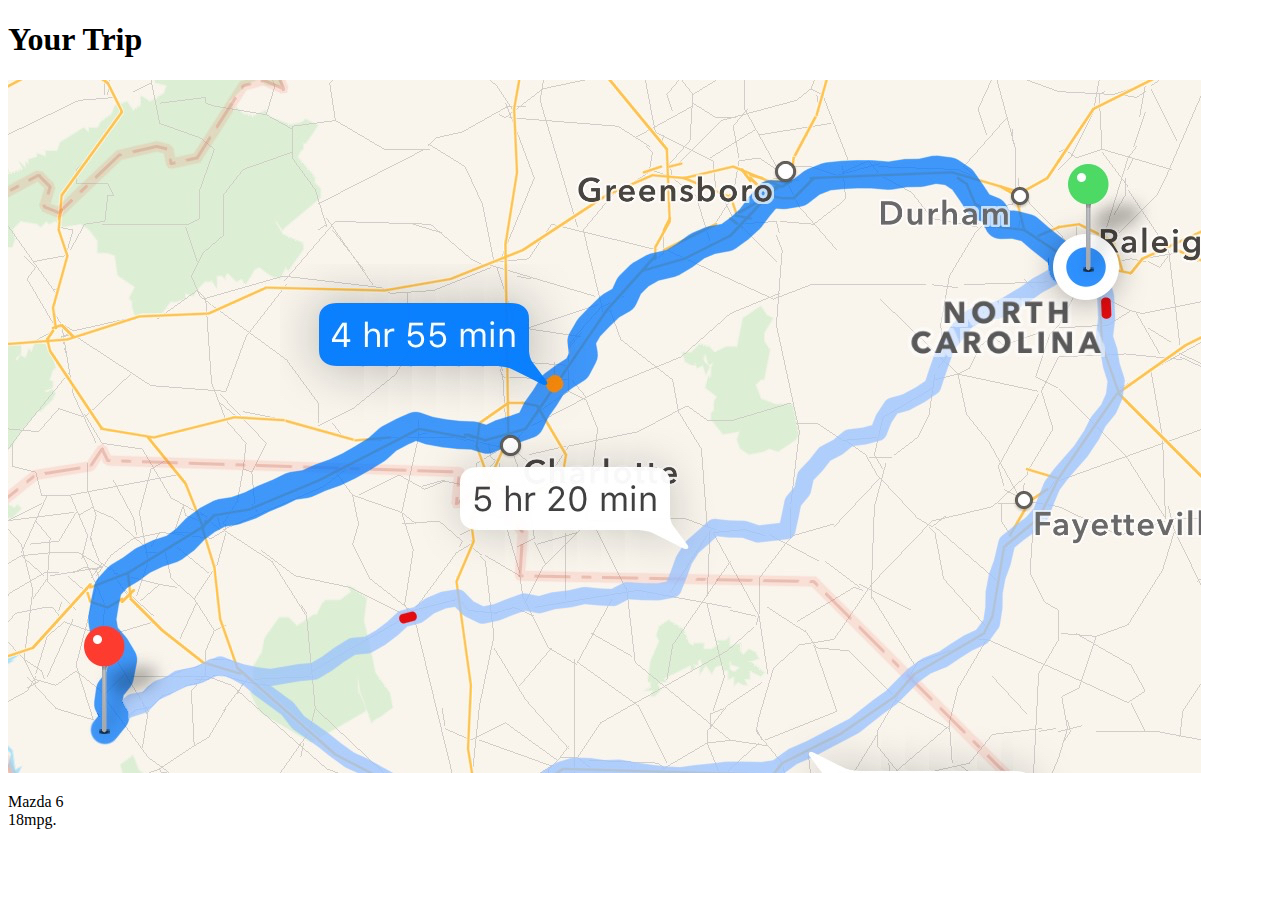
==== travel.html @ 74118dd3 "Styled h1 and paragraph" ====
<!DOCTYPE html>
<html>
  <head>
    <link rel="stylesheet" href="travel_interface.css" media="screen" title="no title" charset="utf-8">
    <meta charset="utf-8">
    <title>Travel Calculator</title>
  </head>
  <body>
    <h1>Your Trip</h1>
<img src="images/map.jpg" alt="" />
<p>
  Mazda 6 <br> 18mpg.
</p>
  </body>
</html>
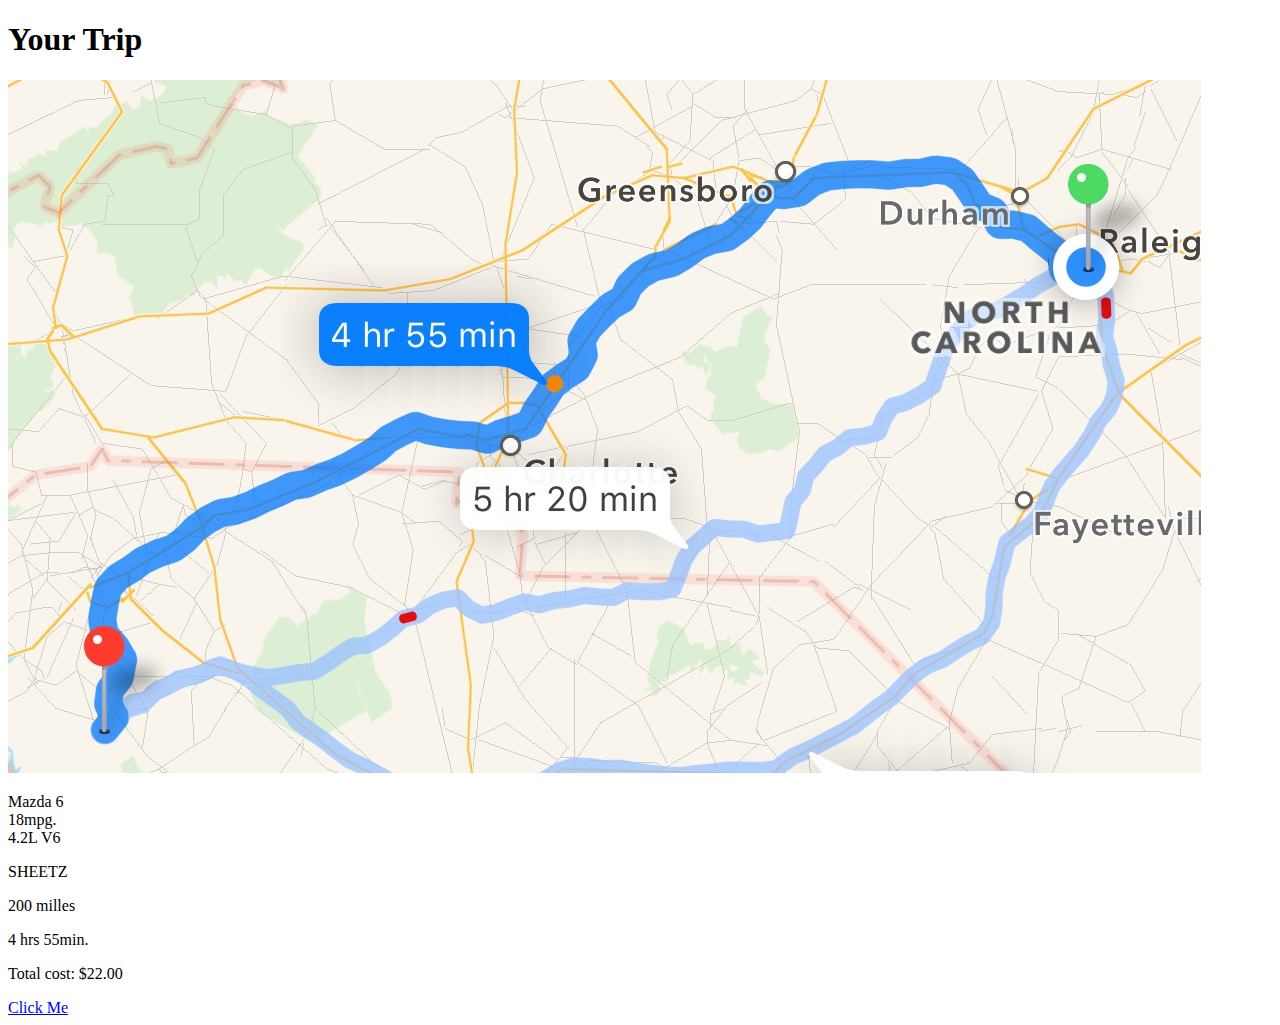
==== commit 290c1057: "Removed paragraph" ====
--- a/travel.html
+++ b/travel.html
@@ -7,9 +7,19 @@
   </head>
   <body>
     <h1>Your Trip</h1>
-<img src="images/map.jpg" alt="" />
-<p>
-  Mazda 6 <br> 18mpg.
-</p>
+
+    <img src="images/map.jpg" alt="" />
+
+    <p> Mazda 6 <br> 18mpg. <br> 4.2L V6 </p>
+
+    <p> SHEETZ </p>
+
+    <p> 200 milles </p>
+
+    <p> 4 hrs 55min. </p>
+
+    <p> Total cost: $22.00 </p>
+
+    <a href="https://www.google.com/maps/dir//Erskine+College,+Washington+Street,+Due+West,+SC/@35.776751,-78.6452411,16z/data=!4m8!4m7!1m0!1m5!1m1!1s0x8858089dc119c2c7:0xaaf5eddb30e55fdc!2m2!1d-82.3892275!2d34.3308738" class="button">Click Me</a>
   </body>
 </html>
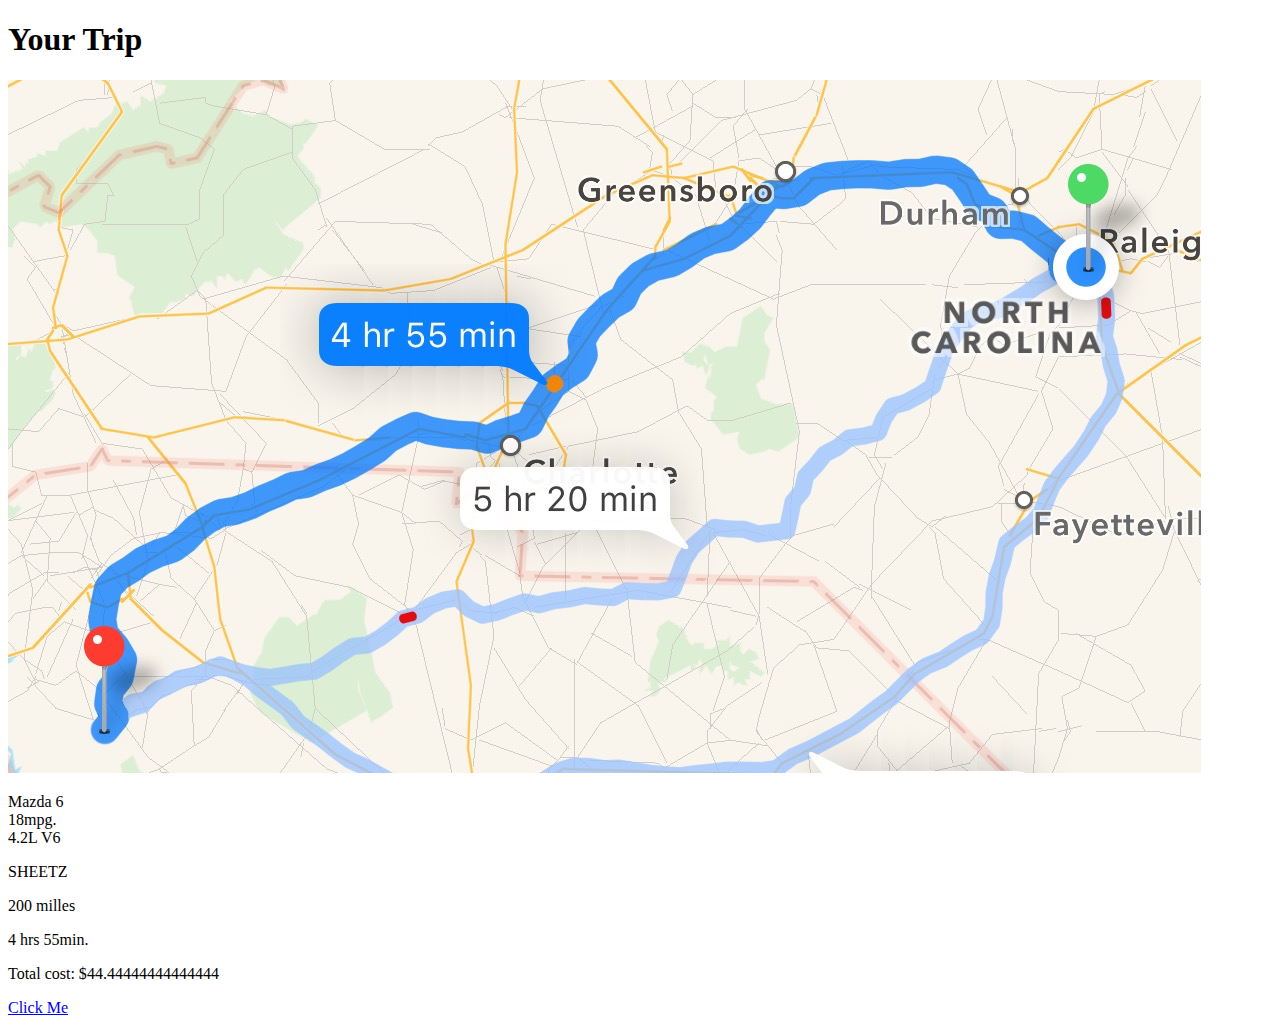
==== commit e89d0f90: "Linked js file and added calculating total cost" ====
--- a/travel.html
+++ b/travel.html
@@ -4,6 +4,7 @@
     <link rel="stylesheet" href="travel_interface.css" media="screen" title="no title" charset="utf-8">
     <meta charset="utf-8">
     <title>Travel Calculator</title>
+    <link rel="" href="browser-reset.css" media="screen" title="no title" charset="utf-8">
   </head>
   <body>
     <h1>Your Trip</h1>
@@ -18,8 +19,9 @@
 
     <p> 4 hrs 55min. </p>
 
-    <p> Total cost: $22.00 </p>
+    <p> Total cost: $<span id="cost">22.00<span> </p>
 
     <a href="https://www.google.com/maps/dir//Erskine+College,+Washington+Street,+Due+West,+SC/@35.776751,-78.6452411,16z/data=!4m8!4m7!1m0!1m5!1m1!1s0x8858089dc119c2c7:0xaaf5eddb30e55fdc!2m2!1d-82.3892275!2d34.3308738" class="button">Click Me</a>
   </body>
+  <script src="travel.js" charset="utf-8"></script>
 </html>
